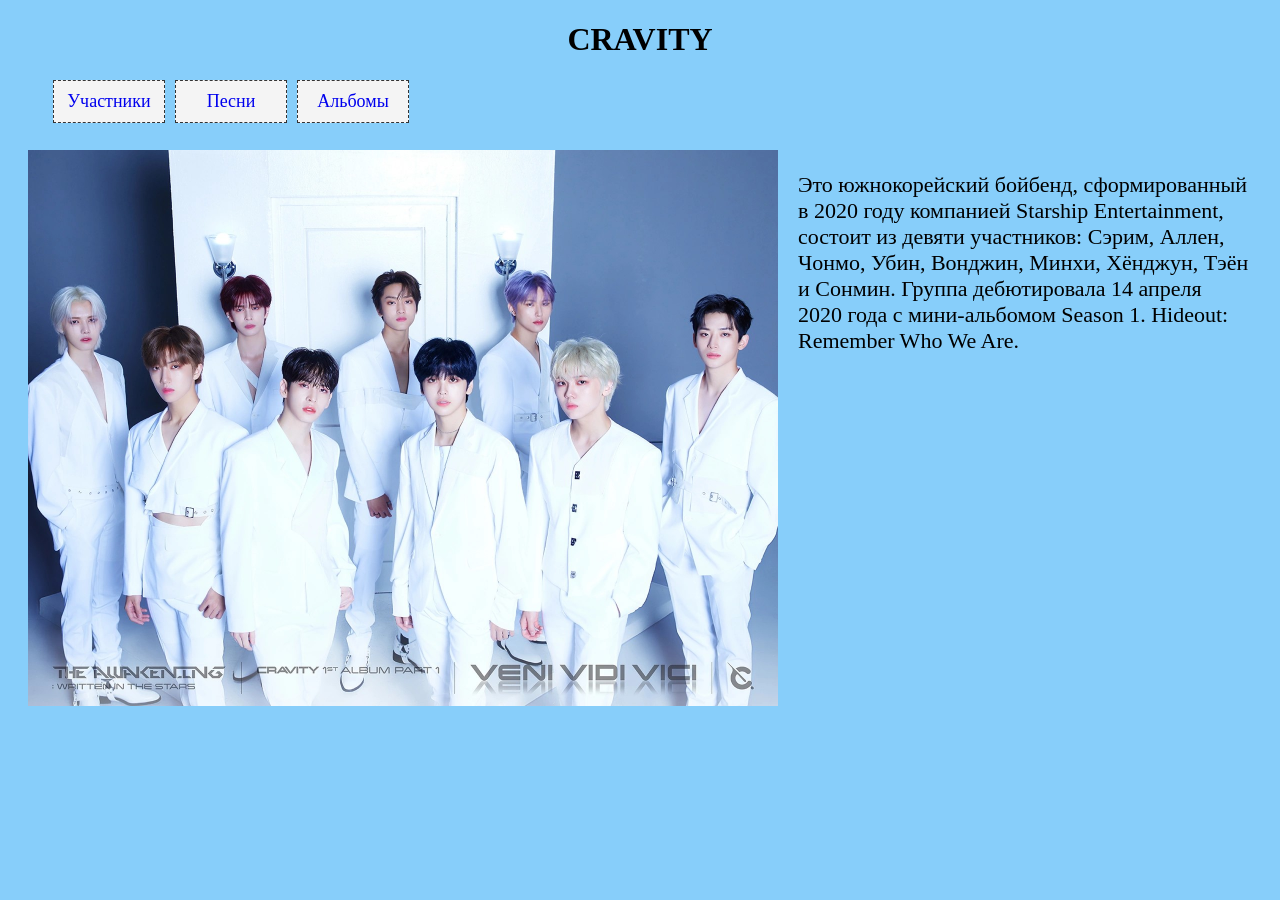
==== index.html @ 1047dcc8 "first commit" ====
<!doctype html>
<html>
   <head>
      <meta charset="utf-8">
      <title>main</title>
      <link rel="stylesheet" href="style.css">
   </head>
   <body>
      <header>
         <h1>CRAVITY</h1>
   </header>
   <nav>
      <ul>
               <li><a href="participants.html"">Участники</a></li>
               <li><a href="songs.html">Песни</a></li>
               <li><a href="albums.html">Альбомы</a></li>
      </ul>
   </nav>
   <main>
       <img src="самые лучшие.jpg">
       <p>Это южнокорейский бойбенд, сформированный в 2020 году компанией Starship Entertainment,
          состоит из девяти участников: Сэрим, Аллен, Чонмо, Убин, Вонджин, Минхи, Хёнджун, Тэён и Сонмин.
         Группа дебютировала 14 апреля 2020 года с мини-альбомом Season 1. Hideout: Remember Who We Are.
      </p>
       </main>
       <footer></footer>
    </body>
</html>
---- style.css ----
body{
    background-color: #87CEFA;
}
img{
    width: 750px;
    height: 556px;
    padding-left: 20px;
    float: left;
}
header{
    text-align: center;
}
main{
    position: absolute;
    margin-top: 70px;
}
p{
    padding-left: 20px;
    padding-right: 30px;
    display: flex;
    font-size: 22px;
}
nav{
    font-size: 18px;
}
ul a {
    display: block;
    text-align: center;
    text-decoration: none;
    width: 5em;  padding:10px;
                margin: 0 5px;
                background-color: #f4f4f4;
                border: 1px dashed #333;
}
nav li {
                float: left;
            }
ul{
    list-style-type: none;
}
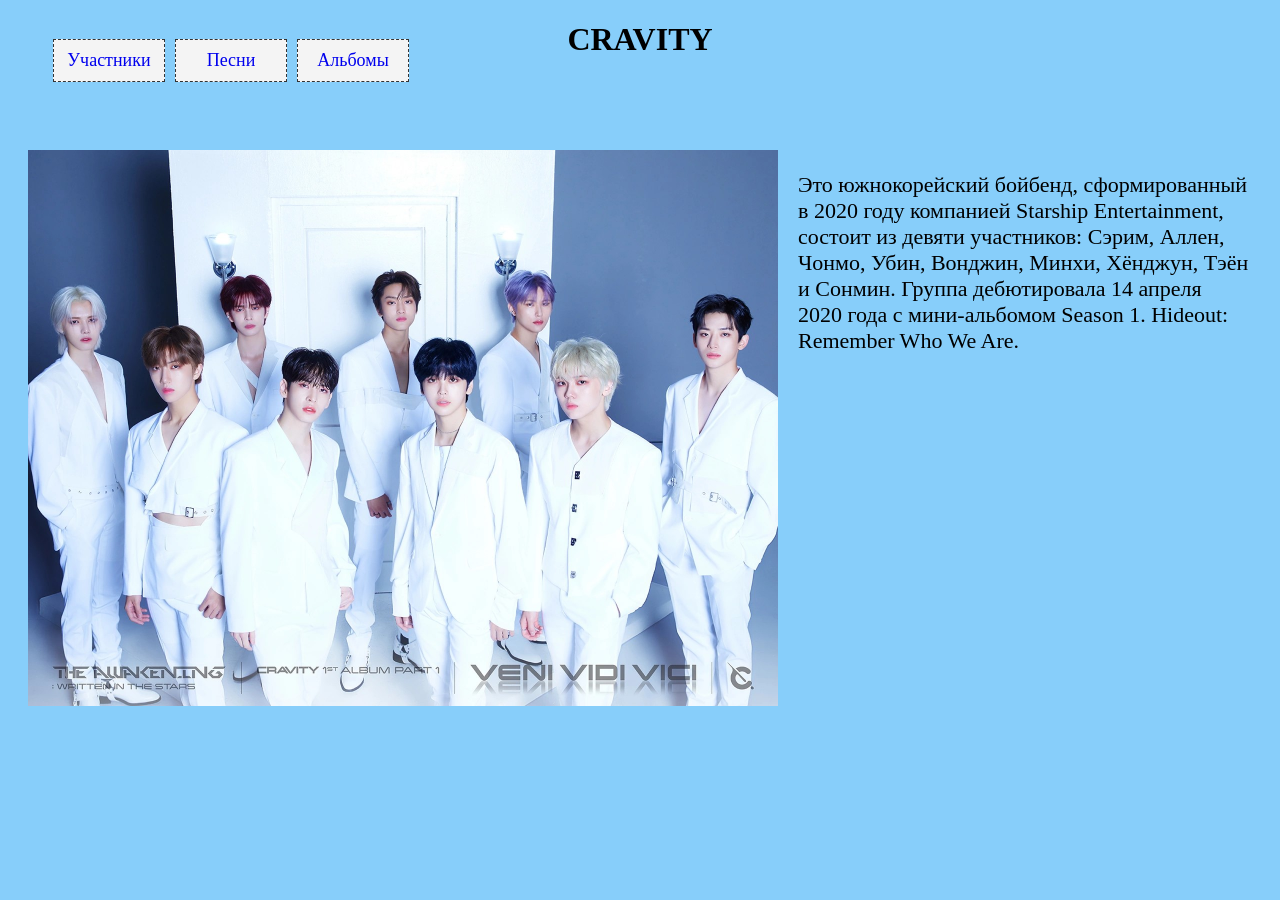
==== commit f40c42ed: "Fri, May 15, 2026, 7:32 PM +07:00" ====
--- a/index.html
+++ b/index.html
@@ -5,17 +5,17 @@
       <title>main</title>
       <link rel="stylesheet" href="style.css">
    </head>
-   <body>
-      <header>
-         <h1>CRAVITY</h1>
-   </header>
+   <body class="main">
    <nav>
       <ul>
-               <li><a href="participants.html"">Участники</a></li>
+               <li><a href="members.html"">Участники</a></li>
                <li><a href="songs.html">Песни</a></li>
                <li><a href="albums.html">Альбомы</a></li>
       </ul>
    </nav>
+      <header>
+         <h1>CRAVITY</h1>
+   </header>
    <main>
        <img src="самые лучшие.jpg">
        <p>Это южнокорейский бойбенд, сформированный в 2020 году компанией Starship Entertainment,
--- a/style.css
+++ b/style.css
@@ -1,20 +1,48 @@
 body{
     background-color: #87CEFA;
 }
-img{
+.main img{
     width: 750px;
     height: 556px;
     padding-left: 20px;
     float: left;
 }
+.album img{
+    width: 400px;
+    height: 400px;
+}
+.album ul{
+    diplay: block;
+}
+.album li{
+
+}
+figure{
+    float: left;
+}
+.songs li{
+    font-size: 18px;
+}
 header{
     text-align: center;
+}
+.songs header{
+
+}
+.members h1, p{
+    margin-left: 40px;
+}
+.members h2{
+    margin-left: 25px;
+}
+.members{;
+    margin-top: 70px;
 }
 main{
     position: absolute;
     margin-top: 70px;
 }
-p{
+.main p{
     padding-left: 20px;
     padding-right: 30px;
     display: flex;
@@ -22,6 +50,7 @@
 }
 nav{
     font-size: 18px;
+    position: absolute;
 }
 ul a {
     display: block;
@@ -35,6 +64,6 @@
 nav li {
                 float: left;
             }
-ul{
+nav ul{
     list-style-type: none;
 }
